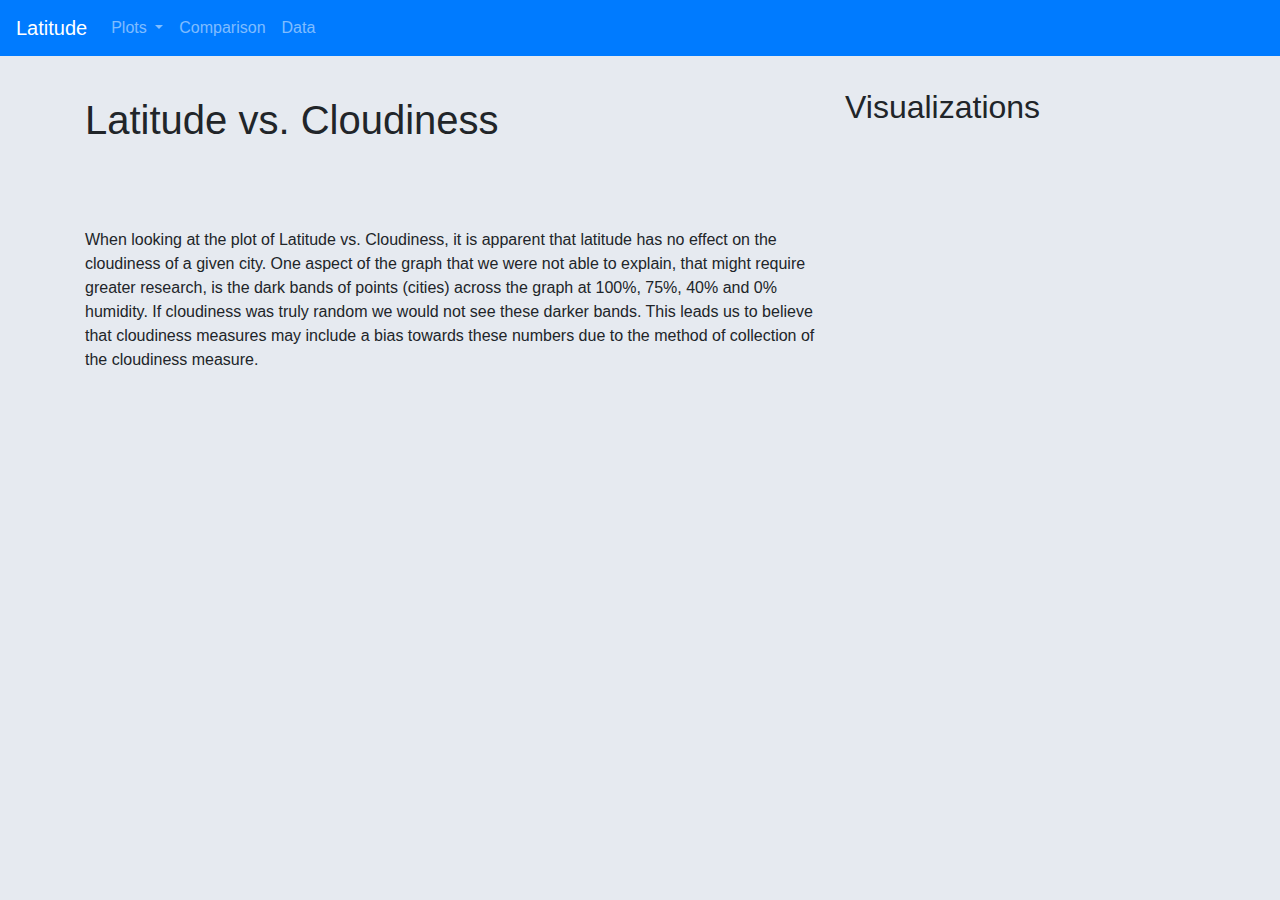
==== cloudiness.html @ 4354209d "added files" ====
<!doctype html>
<html lang="en">
  <head>
    <title>Latitude-Cloudiness Plot</title>
    <!-- Required meta tags -->
    <meta charset="utf-8">
    <meta name="viewport" content="width=device-width, initial-scale=1, shrink-to-fit=no">

    <!-- Bootstrap CSS -->
    <link rel="stylesheet" href="https://stackpath.bootstrapcdn.com/bootstrap/4.3.1/css/bootstrap.min.css" integrity="sha384-ggOyR0iXCbMQv3Xipma34MD+dH/1fQ784/j6cY/iJTQUOhcWr7x9JvoRxT2MZw1T" crossorigin="anonymous">
    <link rel="stylesheet" type="text/css" href="custom.css">
  </head>

  <header>
    <nav class="navbar navbar-expand-md navbar-dark bg-primary">
        <a class="navbar-brand" href="index.html">Latitude</a>
        <button class="navbar-toggler" type="button" data-toggle="collapse" data-target="#collapsingNavbarSm">
            <span class="navbar-toggler-icon"></span>
        </button>
        <div class="navbar-collapse collapse" id="collapsingNavbarSm">
            <ul class="navbar-nav">
                <li class="nav-item dropdown">
                    <a class="nav-link dropdown-toggle" href="#" id="navbarDropdownMenuLink" data-toggle="dropdown" aria-haspopup="true" aria-expanded="false">
                      Plots
                    </a>
                    <div class="dropdown-menu" aria-labelledby="navbarDropdownMenuLink">
                      <a class="dropdown-item" href="temp.html">Temperature</a>
                      <a class="dropdown-item" href="humidity.html">Humidity</a>
                      <a class="dropdown-item" href="wind.html">Wind</a>
                      <a class="dropdown-item" href="cloudiness.html">Cloudiness</a>
                    </div>
                </li>
                <li class="nav-item">
                    <a class="nav-link" href="comparison.html">Comparison</a>
                </li>
                <li class="nav-item">
                    <a class="nav-link" href="data.html">Data</a>
                </li>
                
            </ul>
        </div>
    </nav>
  </header>

  <body>
        <div class="container">
            <div class="row">
                
            <div class="col-md-8">
                <h1>Latitude vs. Cloudiness</h1>
                <img src="/HW9-Web/images/lat_cloudiness_plot.png" alt="">
                <p>When looking at the plot of Latitude vs. Cloudiness, it is apparent that latitude has 
                    no effect on the cloudiness of a given city.  One aspect of the graph that we were not 
                    able to explain, that might require greater research, is the dark bands of points (cities)
                    across the graph at 100%, 75%, 40% and 0% humidity.  If cloudiness was truly random we
                    would not see these darker bands.  This leads us to believe that cloudiness measures may 
                    include a bias towards these numbers due to the method of collection of the cloudiness measure. 
                </p>
            </div>
            <div class="col-md-4">
                <h2>Visualizations</h2>
                <div class="row">    
                    <div class="col-md-6">   
                        <a href="temp.html"><img src="/HW9-Web/images/lat_temp_plot.png" style="width:200px" title="Latitude vs. Temperature" alt=""></a>
                    </div>
                    <div class="col-md-6">
                        <a href="cloudiness.html"><img src="/HW9-Web/images/lat_cloudiness_plot.png" style="width:200px" title="Latitude vs. Cloudiness" alt=""></a>
                    </div>
        
                </div>
                <div class="row">    
                    <div class="col-md-6">   
                        <a href="humidity.html"><img src="/HW9-Web/images/lat_humidity_plot.png" style="width:200px" title="Latitude vs. Humidity" alt=""></a>    
                    </div>
                    <div class="col-md-6">               
                        <a href="wind.html"><img src="/HW9-Web/images/lat_wind_plot.png" style="width:200px" title="Latitude vs. Wind" alt=""></a>    
                    </div>

    
    
            </div>
    
    
    
        </div>
    
    
        <!-- Optional JavaScript -->
        <!-- jQuery first, then Popper.js, then Bootstrap JS -->
        <script src="https://code.jquery.com/jquery-3.3.1.slim.min.js" integrity="sha384-q8i/X+965DzO0rT7abK41JStQIAqVgRVzpbzo5smXKp4YfRvH+8abtTE1Pi6jizo" crossorigin="anonymous"></script>
        <script src="https://cdnjs.cloudflare.com/ajax/libs/popper.js/1.14.7/umd/popper.min.js" integrity="sha384-UO2eT0CpHqdSJQ6hJty5KVphtPhzWj9WO1clHTMGa3JDZwrnQq4sF86dIHNDz0W1" crossorigin="anonymous"></script>
        <script src="https://stackpath.bootstrapcdn.com/bootstrap/4.3.1/js/bootstrap.min.js" integrity="sha384-JjSmVgyd0p3pXB1rRibZUAYoIIy6OrQ6VrjIEaFf/nJGzIxFDsf4x0xIM+B07jRM" crossorigin="anonymous"></script>
      </body>
---- custom.css ----
#p-image {
    float: left;
}

p {
    padding-top: 20px;
}

h1 {
    margin-top: 1em;
    margin-bottom: 1em;
}

h2 {
    margin-top: 1em;
    margin-bottom: 1em;
}

body {
    background: #e6eaf0;
}
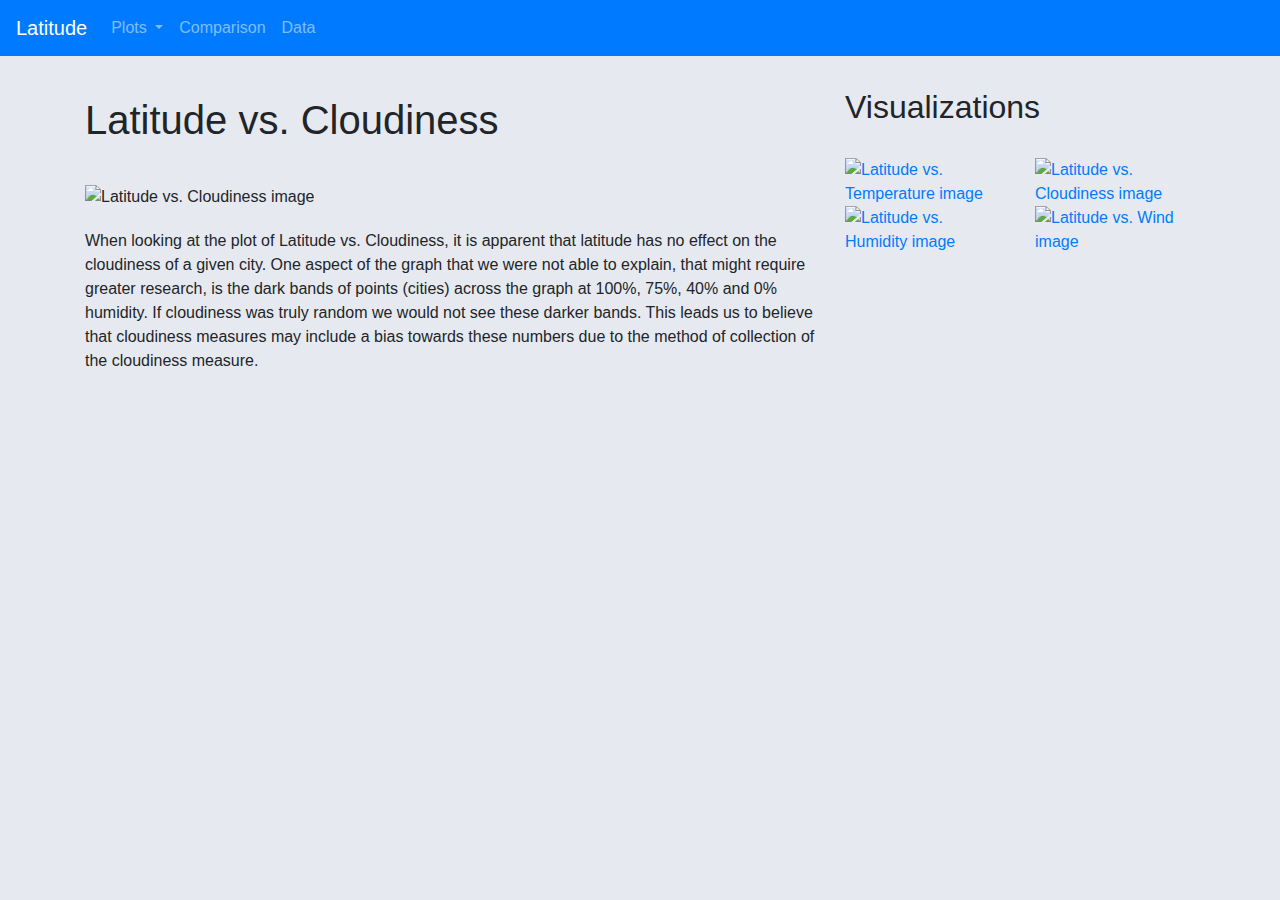
==== commit eff5605c: "fixing images take - final" ====
--- a/cloudiness.html
+++ b/cloudiness.html
@@ -48,7 +48,7 @@
                 
             <div class="col-md-8">
                 <h1>Latitude vs. Cloudiness</h1>
-                <img src="/HW9-Web/images/lat_cloudiness_plot.png" alt="">
+                <img src="/html-homework/images/lat_cloudiness_plot.png" alt="Latitude vs. Cloudiness image">
                 <p>When looking at the plot of Latitude vs. Cloudiness, it is apparent that latitude has 
                     no effect on the cloudiness of a given city.  One aspect of the graph that we were not 
                     able to explain, that might require greater research, is the dark bands of points (cities)
@@ -61,19 +61,19 @@
                 <h2>Visualizations</h2>
                 <div class="row">    
                     <div class="col-md-6">   
-                        <a href="temp.html"><img src="/HW9-Web/images/lat_temp_plot.png" style="width:200px" title="Latitude vs. Temperature" alt=""></a>
+                        <a href="temp.html"><img src="/html-homework/images/lat_temp_plot.png" style="width:200px" title="Latitude vs. Temperature" alt="Latitude vs. Temperature image"></a>
                     </div>
                     <div class="col-md-6">
-                        <a href="cloudiness.html"><img src="/HW9-Web/images/lat_cloudiness_plot.png" style="width:200px" title="Latitude vs. Cloudiness" alt=""></a>
+                        <a href="cloudiness.html"><img src="/html-homework/images/lat_cloudiness_plot.png" style="width:200px" title="Latitude vs. Cloudiness" alt="Latitude vs. Cloudiness image"></a>
                     </div>
         
                 </div>
                 <div class="row">    
                     <div class="col-md-6">   
-                        <a href="humidity.html"><img src="/HW9-Web/images/lat_humidity_plot.png" style="width:200px" title="Latitude vs. Humidity" alt=""></a>    
+                        <a href="humidity.html"><img src="/html-homework/images/lat_humidity_plot.png" style="width:200px" title="Latitude vs. Humidity" alt="Latitude vs. Humidity image"></a>    
                     </div>
                     <div class="col-md-6">               
-                        <a href="wind.html"><img src="/HW9-Web/images/lat_wind_plot.png" style="width:200px" title="Latitude vs. Wind" alt=""></a>    
+                        <a href="wind.html"><img src="/html-homework/images/lat_wind_plot.png" style="width:200px" title="Latitude vs. Wind" alt="Latitude vs. Wind image"></a>    
                     </div>
 
     
--- a/custom.css
+++ b/custom.css
@@ -1,5 +1,6 @@
 #p-image {
     float: left;
+    padding: 10px;
 }
 
 p {
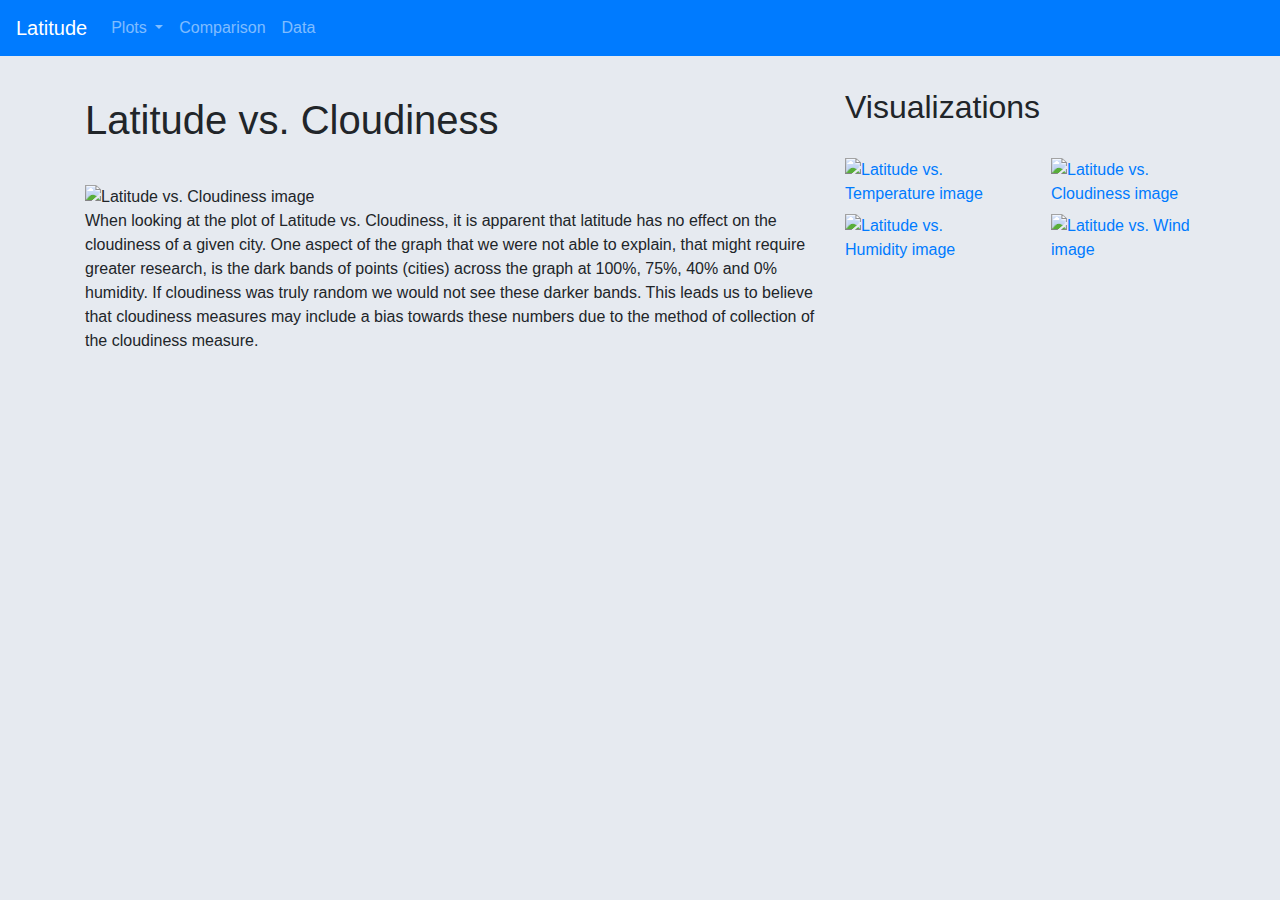
==== commit 8174331a: "Add padding to images - Final" ====
--- a/cloudiness.html
+++ b/cloudiness.html
@@ -61,23 +61,23 @@
                 <h2>Visualizations</h2>
                 <div class="row">    
                     <div class="col-md-6">   
-                        <a href="temp.html"><img src="/html-homework/images/lat_temp_plot.png" style="width:200px" title="Latitude vs. Temperature" alt="Latitude vs. Temperature image"></a>
+                        <div class='pr-3 pb-1'>
+                            <a href="temp.html"><img src="/html-homework/images/lat_temp_plot.png" style="width:200px" title="Latitude vs. Temperature" alt="Latitude vs. Temperature image"></a>
+                        </div>
                     </div>
                     <div class="col-md-6">
-                        <a href="cloudiness.html"><img src="/html-homework/images/lat_cloudiness_plot.png" style="width:200px" title="Latitude vs. Cloudiness" alt="Latitude vs. Cloudiness image"></a>
+                        <div class='pb-1 pl-3'><a href="cloudiness.html"><img src="/html-homework/images/lat_cloudiness_plot.png" style="width:200px" title="Latitude vs. Cloudiness" alt="Latitude vs. Cloudiness image"></a></div>
                     </div>
         
                 </div>
                 <div class="row">    
                     <div class="col-md-6">   
-                        <a href="humidity.html"><img src="/html-homework/images/lat_humidity_plot.png" style="width:200px" title="Latitude vs. Humidity" alt="Latitude vs. Humidity image"></a>    
+                        <div class='pr-3 pt-1'><a href="humidity.html"><img src="/html-homework/images/lat_humidity_plot.png" style="width:200px" title="Latitude vs. Humidity" alt="Latitude vs. Humidity image"></a></div>    
                     </div>
                     <div class="col-md-6">               
-                        <a href="wind.html"><img src="/html-homework/images/lat_wind_plot.png" style="width:200px" title="Latitude vs. Wind" alt="Latitude vs. Wind image"></a>    
+                        <div class='pt-1 pl-3'><a href="wind.html"><img src="/html-homework/images/lat_wind_plot.png" style="width:200px" title="Latitude vs. Wind" alt="Latitude vs. Wind image"></a></div>  
                     </div>
-
-    
-    
+                </div>
             </div>
     
     
--- a/custom.css
+++ b/custom.css
@@ -1,10 +1,11 @@
 #p-image {
     float: left;
-    padding: 10px;
+    padding-right: 10px;
+    padding-bottom: 10px;
 }
 
 p {
-    padding-top: 20px;
+    padding-top: 0px;
 }
 
 h1 {
@@ -20,3 +21,7 @@
 body {
     background: #e6eaf0;
 }
+
+img {
+    padding: 0px;
+}
